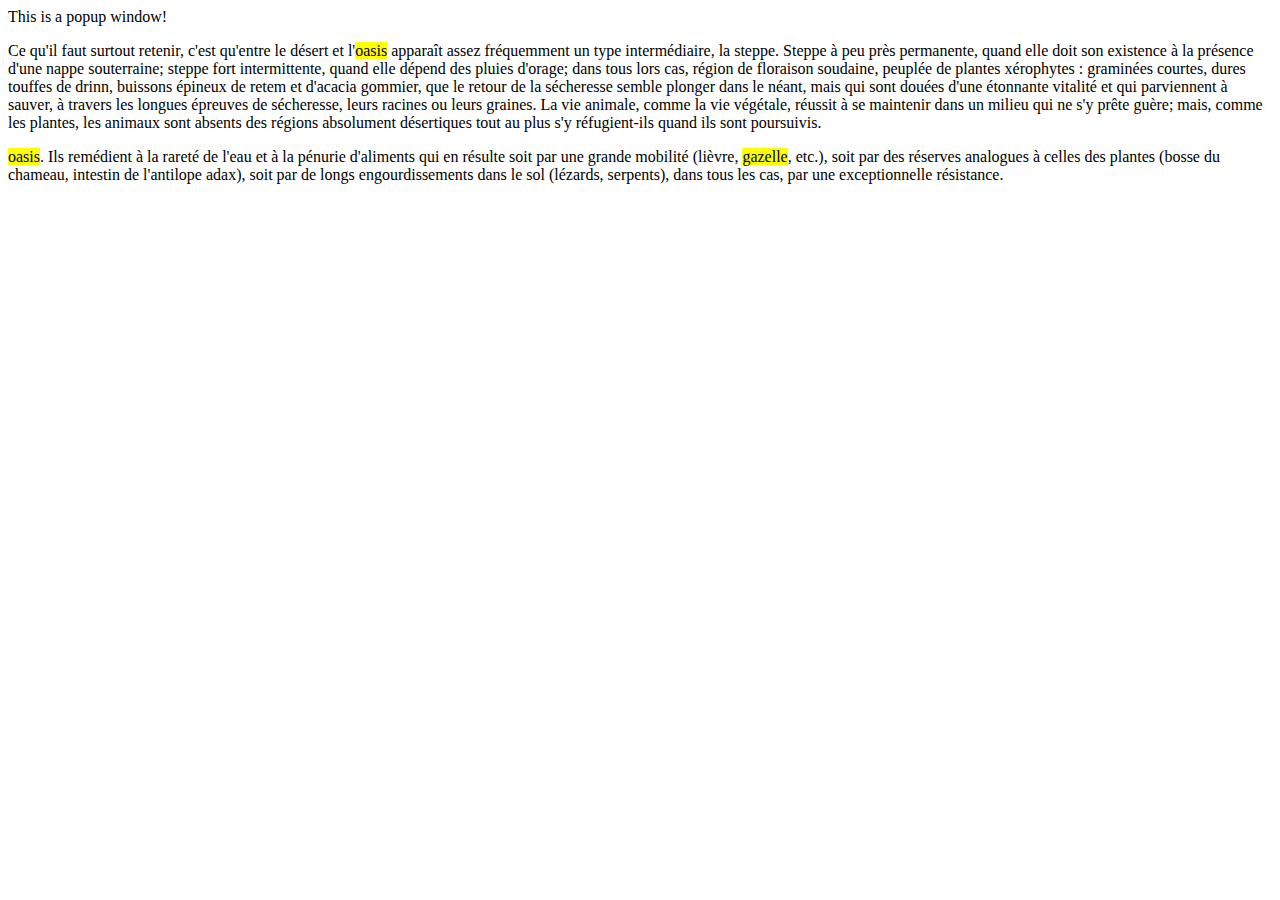
==== AnimalsGifs/searchtext.html @ e47f0d97 "ajout du gif enfin" ====
<!DOCTYPE html>
<html lang="en">
<head>
    <meta charset="UTF-8">
    <meta http-equiv="X-UA-Compatible" content="IE=edge">
    <meta name="viewport" content="width=device-width, initial-scale=1.0">
    <script src="https://ajax.googleapis.com/ajax/libs/jquery/3.3.1/jquery.min.js"></script>
    <style>
      /*   #popupcontent{
 position: absolute;
 visibility: hidden;
 overflow: hidden;
 border:1px solid #CCC;
 background-color:#F9F9F9;
 border:1px solid #333;
 padding:5px;
 
} */


      </style>
    
    <title>Document</title>
</head>
<body>

    <div id="popupcontent">This is a popup window!</div>
    <p id="paragraph">
        Ce qu'il faut surtout retenir, c'est qu'entre le désert et l'oasis apparaît assez fréquemment un type intermédiaire, la steppe. Steppe à peu près permanente, quand elle doit son existence à la présence d'une nappe souterraine; steppe fort intermittente, quand elle dépend des pluies d'orage; dans tous lors cas, région de floraison soudaine, peuplée de plantes xérophytes : graminées courtes, dures touffes de drinn, buissons épineux de retem et d'acacia gommier, que le retour de la sécheresse semble plonger dans le néant, mais qui sont douées d'une étonnante vitalité et qui parviennent à sauver, à travers les longues épreuves de sécheresse, leurs racines ou leurs graines.
La vie animale, comme la vie végétale, réussit à se maintenir dans un milieu qui ne s'y prête guère; mais, comme les plantes, les animaux sont absents des régions absolument désertiques tout au plus s'y réfugient-ils quand ils sont poursuivis. 
</p>
<p>
oasis. Ils remédient à la rareté de l'eau et à la pénurie d'aliments qui en résulte soit par une grande mobilité (lièvre, gazelle, etc.), soit par des réserves analogues à celles des plantes (bosse du chameau, intestin de l'antilope adax), soit par de longs engourdissements dans le sol (lézards, serpents), dans tous les cas, par une exceptionnelle résistance.
</p>
    <script>
 var liste = ["oasis", "gazelle"] // a modifier pour inclure liste d'animaux 

// on boucle sur la liste pour highlight chaque mot trouve dans la page
 for (element of liste) {
     highlight(element)
 }

// permet de mettre en evidence les mots trouvés dans la page 
function highlight(search) {
  var paragraph = document.getElementsByTagName('p');
 // on boucle sur tous les paragraphes de la page pour y chercher 
// le terme et le remplacer par lui-même entouré de balises <mark></mark>
  for (p of paragraph) {
  search = search.replace(/[.*+?^${}()|[\]\\]/g, '\\$&'); //https://stackoverflow.com/questions/3446170/escape-string-for-use-in-javascript-regex
  var re = new RegExp(search, 'g');
  p.innerHTML = p.innerHTML.replace(re, `<mark class="animal">$&</mark>`);
  }
}

// on boucle sur chaque mot surligné pour lui ajouter un ID et un event listener 
var animals = document.getElementsByClassName("animal")
let i = 0

for (anim of animals) {
    anim.id = i.toString();
    let currEl = document.getElementById(i.toString())
    currEl.addEventListener("click", () => {showPopup(currEl)})
    i++;
}

var urlGif = ""

function showPopup(element) { 
   var popup = document.createElement("div")
   var gif = document.createElement("img")
   gif.id = element.innerText + element.id
    element.appendChild(popup)
    popup.appendChild(gif)
    element.style.position = "relative"
    popup.style.position = "absolute"
    popup.style.top = "5px"
    popup.style.left = "5px"
    popup.style.height = "200px"
    popup.style.width = "200px"
    popup.style.border = "2px solid black"
    console.log(gif.id)
    getGif()
    console.log(urlGif)
    gif.src = urlGif
}


function getGif() {
 
   var searchterm = "dog";

    var gifurl = "https://api.giphy.com/v1/gifs/search?api_key=lNEB9ueK0HjLAyPTh0pTfO6hAfRb09Sx&q=" + searchterm + "&limit=1&offset=0&rating=g&lang=en"
 
    $.get(gifurl, callBackGetSuccess).done(function() {
        //alert( "second success" );
      })
      .fail(function() {
        alert( "error" );
      })
      .always(function() {
        //alert( "finished" );
      });
   
}

var callBackGetSuccess = function(d) {
    console.log("donnees api", d)
    //alert("Meteo temp  : "  + data.main.temp);
   //var img = document.getElementById("gif");
   urlGif = d.data[0].images.original.url;
}
   
/* 
function transformText(text) {
    text.innerHTML = "PLOUF"
} */

 /* var popUp = document.getElementById("popupcontent");
       popUp.style.top = "30%";
       popUp.style.left = "50%";
        popUp.style.width = w + "px";
       popUp.style.height = h + "px"; 
       
 if (baseText == null) baseText = popUp.innerHTML;
   popUp.innerHTML = baseText + 
      "<div id=\"statusbar\"><button onclick=\"hidePopup();\">Close window<button></div>";
 
 var baseText = null;
 
 function showPopup(w,h){
   var popUp = document.getElementById("popupcontent");
 
   popUp.style.top = "200px";
   popUp.style.left = "200px";
   popUp.style.width = w + "px";
   popUp.style.height = h + "px";
 
  if (baseText == null) baseText = popUp.innerHTML;
   popUp.innerHTML = baseText + 
      "<div id=\"statusbar\"><button onclick=\"hidePopup();\">Close window<button></div>";
 
  var sbar = document.getElementById("statusbar");
   sbar.style.marginTop = (parseInt(h)-40) + "px";
   popUp.style.visibility = "visible";
}
function hidePopup(){
   var popUp = document.getElementById("popupcontent");
   popUp.style.visibility = "hidden";
}
<a href="#" onclick="showPopup(300,200);" >Open popup</a>  */
    </script>
</body>
</html>
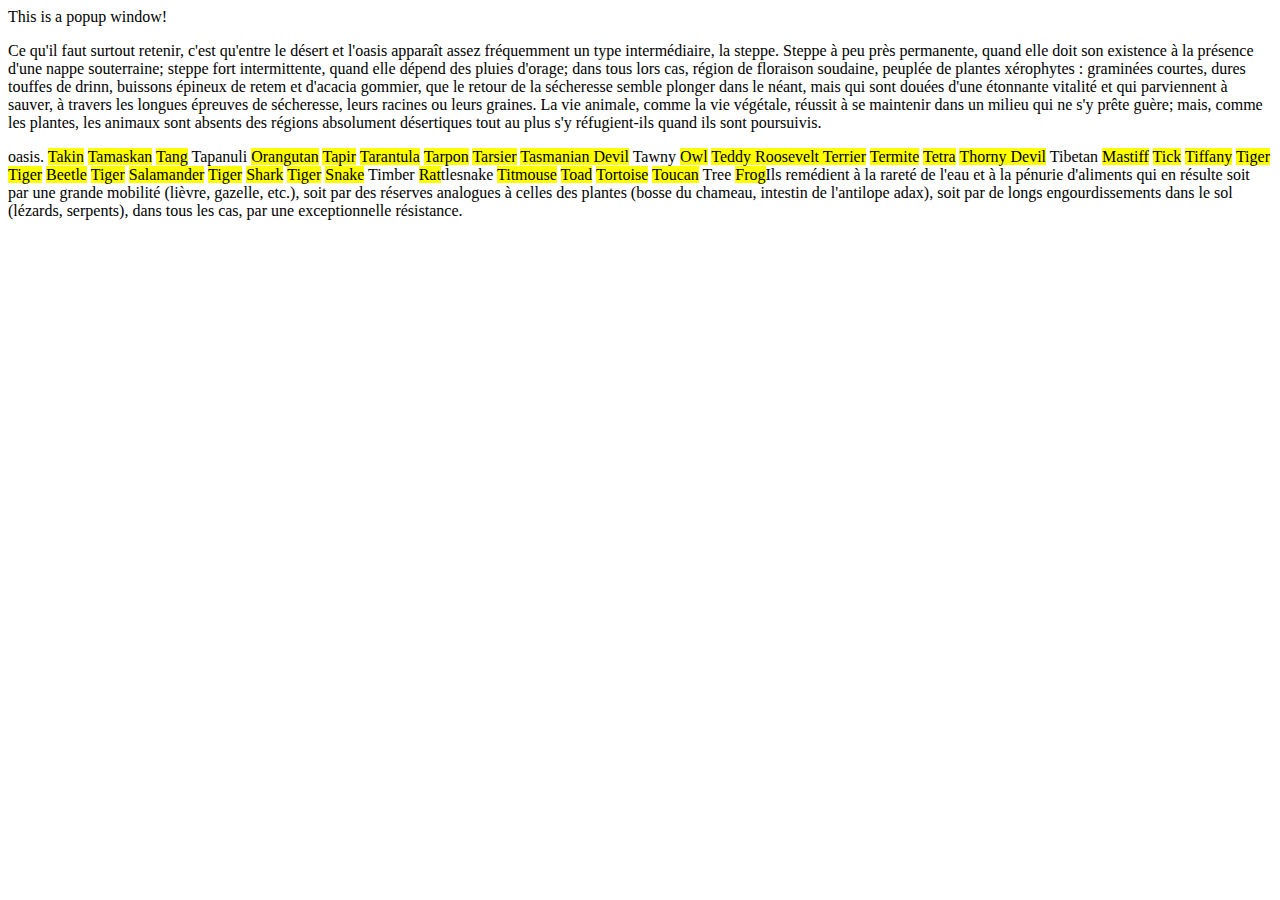
==== commit fa3e9446: "animalsListVersion" ====
--- a/AnimalsGifs/searchtext.html
+++ b/AnimalsGifs/searchtext.html
@@ -6,16 +6,6 @@
     <meta name="viewport" content="width=device-width, initial-scale=1.0">
     <script src="https://ajax.googleapis.com/ajax/libs/jquery/3.3.1/jquery.min.js"></script>
     <style>
-      /*   #popupcontent{
- position: absolute;
- visibility: hidden;
- overflow: hidden;
- border:1px solid #CCC;
- background-color:#F9F9F9;
- border:1px solid #333;
- padding:5px;
- 
-} */
 
 
       </style>
@@ -30,10 +20,37 @@
 La vie animale, comme la vie végétale, réussit à se maintenir dans un milieu qui ne s'y prête guère; mais, comme les plantes, les animaux sont absents des régions absolument désertiques tout au plus s'y réfugient-ils quand ils sont poursuivis. 
 </p>
 <p>
-oasis. Ils remédient à la rareté de l'eau et à la pénurie d'aliments qui en résulte soit par une grande mobilité (lièvre, gazelle, etc.), soit par des réserves analogues à celles des plantes (bosse du chameau, intestin de l'antilope adax), soit par de longs engourdissements dans le sol (lézards, serpents), dans tous les cas, par une exceptionnelle résistance.
+oasis. Takin
+Tamaskan
+Tang
+Tapanuli Orangutan
+Tapir
+Tarantula
+Tarpon
+Tarsier
+Tasmanian Devil
+Tawny Owl
+Teddy Roosevelt Terrier
+Termite
+Tetra
+Thorny Devil
+Tibetan Mastiff
+Tick
+Tiffany
+Tiger
+Tiger Beetle
+Tiger Salamander
+Tiger Shark
+Tiger Snake
+Timber Rattlesnake
+Titmouse
+Toad
+Tortoise
+Toucan
+Tree FrogIls remédient à la rareté de l'eau et à la pénurie d'aliments qui en résulte soit par une grande mobilité (lièvre, gazelle, etc.), soit par des réserves analogues à celles des plantes (bosse du chameau, intestin de l'antilope adax), soit par de longs engourdissements dans le sol (lézards, serpents), dans tous les cas, par une exceptionnelle résistance.
 </p>
     <script>
- var liste = ["oasis", "gazelle"] // a modifier pour inclure liste d'animaux 
+ var liste = ["Aardvark","Abyssinian","Adelie Penguin","Affenpinscher","Afghan Hound","African Bush Elephant","African Civet","African Clawed Frog","African Forest Elephant","African Palm Civet","African Penguin","African Tree Frog","African Wild Dog","Ainu Dog","Airedale Terrier","Akbash","Akita","Alaskan Malamute","Albatross","Aldabra Giant Tortoise","Alligator","Alpaca","Alpine Dachsbracke","Amazon River Dolphin","American Alsatian","American Bulldog","American Cocker Spaniel","American Coonhound","American Eskimo Dog","American Foxhound","American Pit Bull Terrier","American Staffordshire Terrier","American Water Spaniel","Amur Leopard","Anatolian Shepherd Dog","Angelfish","Ant","Anteater","Antelope","Appenzeller Dog","Arctic Fox","Arctic Hare","Arctic Wolf","Armadillo","Asian Elephant","Asian Giant Hornet","Asian Palm Civet","Asiatic Black Bear","Aurochs","Australian Cattle Dog","Australian Kelpie Dog","Australian Mist","Australian Shepherd","Australian Terrier","Avocet","Axolotl","Aye Aye","Baboon","Bactrian Camel","Badger","Baiji","Balinese","Banded Palm Civet","Bandicoot","Barb","Barn Owl","Barnacle","Barracuda","Barramundi Fish","Basenji Dog","Basking Shark","Basset Fauve de Bretagne","Basset Hound","Bat","Bavarian Mountain Hound","Beagle","Bear","Bearded Collie","Bearded Dragon","Beaver","Bedlington Terrier","Beetle","Beluga Sturgeon","Bengal Tiger","Bernese Mountain Dog","Bichon Frise","Binturong","Bird","Birds Of Paradise","Birman","Bison","Black Marlin","Black Rhinocerous","Black Russian Terrier","Black Widow Spider","Blobfish","Bloodhound","Blue Jay","Blue Lacy Dog","Blue Whale","Bluetick Coonhound","Bobcat","Bolognese Dog","Bombay","Bongo","Bonito Fish","Bonobo","Booby","Border Collie","Border Terrier","Bornean Orangutan","Borneo Elephant","Boston Terrier","Bottlenose Dolphin","Bowhead Whale","Boxer Dog","Boykin Spaniel","Brazilian Terrier","British Timber","Brown Bear","Budgerigar","Buffalo","Bull Shark","Bull Terrier","Bulldog","Bullfrog","Bullmastiff","Bumblebee","Burmese","Burrowing Frog","Butterfly","Butterfly Fish","Caiman","Caiman Lizard","Cairn Terrier","Camel","Camel Spider","Canaan Dog","Canadian Eskimo Dog","Capybara","Caracal","Carolina Dog","Cassowary","Cat","Caterpillar","Catfish","Cavalier King Charles Spaniel","Centipede","Cesky Fousek","Chameleon","Chamois","Cheetah","Chesapeake Bay Retriever","Chicken","Chihuahua","Chimaera","Chimpanzee","Chinchilla","Chinese Crested Dog","Chinook","Chinstrap Penguin","Chipmunk","Chow Chow","Cichlid","Clouded Leopard","Clownfish","Clumber Spaniel","Coati","Cockatoo","Cockroach","Collared Peccary","Collie","Colossal Squid","Common Buzzard","Common Frog","Common Loon","Common Toad","Cooper’s Hawk","Coral","Cotton-top Tamarin","Cougar","Cow","Coyote","Crab","Crab-eating Macaque","Crane","Crested Penguin","Crocodile","Cross River Gorilla","Curly Coated Retriever","Cuscus","Cuttlefish","Dabra Goby","Dachshund","Dalmatian","Damselfish","Dark-eyed Junco","Darwin’s Frog","Dassie Rat","Deer","Degu","Desert Tortoise","Deutsche Bracke","Dhole","Dik-Dik","Dingo","Dipper","Discus","Doberman Pinscher","Dodo","Dog","Dogo Argentino","Dogue De Bordeaux","Dolphin","Donkey","Dormouse","Dotterel","Dove","Dragonfish","Drever","Dromedary Camel","Drongo","Drum Fish","Duck","Dugong","Dunker","Dung Beetle","Dunlin","Dusky Dolphin","Dwarf Crocodile","Eagle","Eartheater","Earthworm","Earwig","Eastern Gorilla","Eastern Lowland Gorilla","Echidna","Edible Frog","Egyptian Mau","Eelpout","Electric Eel","Eft","Egret","Eider","Eland","Elepaio","Elephant","Elephant Seal","Elephant Shrew","Elk","Emperor Penguin","Emperor Tamarin","Emu","English Cocker Spaniel","English Shepherd","English Springer Spaniel","Entlebucher Mountain Dog","Epagneul Pont Audemer","Ermine","Escolar","Eskimo Dog","Estrela Mountain Dog","Eulachon","Euro","Falcon","False Killer Whale","Fangtooth","Fennec Fox","Ferret","Field Spaniel","Fiddler Crab","Finch","Fin Whale","Finnish Spitz","Fire Ant","Fire-bellied Toad","Fish","Fishing Cat","Flamingo","Flat-coated Retriever","Flat-headed Cat","Flat-headed Snake","Flea","Flounder","Flowerpecker","Fluke Fish","Fly","Flying Squirrel","Fossa","Fox","Fox Terrier","French Bulldog","Frigatebird","Frilled Lizard","Frilled Shark","Frog","Frogmouth","Fulmar","Fur Seal","Galapagos Penguin","Galapagos Tortoise","Gar","Gecko","Gentoo Penguin","Geoffroy’s Tamarin","Gerbil","German Pinscher","German Shepherd","Gharial","Giant African Land Snail","Giant Clam","Giant Panda Bear","Giant Schnauzer","Gibbon","Gila Monster","Giraffe","Glass Lizard","Glow Worm","Goat","Goblin Shark","Golden Lion Tamarin","Golden Masked Owl","Golden Oriole","Golden Retriever","Golden-Crowned Flying Fox","Goose","Gopher","Gorilla","Grasshopper","Great Dane","Great Pyrenees","Great White Shark","Greater Swiss Mountain Dog","Green Anole","Green Bee-Eater","Greenland Dog","Grey Mouse Lemur","Grey Reef Shark","Grey Seal","Greyhound","Grizzly Bear","Grouse","Guinea Fowl","Guinea Pig","Guppy","Haddock","Hagfish","Hake","Halibut","Hamerkop Bird","Hammerhead Shark","Hamster","Harbor Porpoise","Harbor Seal","Hare","Harp Seal","Harpy Eagle","Harrier Hawk","Hartebeest","Havanese","Hawaiian Crow","Hawk","Hazel Dormouse","Hedgehog","Hellbender","Hercules Beetle","Hermit Crab","Heron","Herring","Highland Cattle","Hippopotamus","Hissing Cockroach","Hoatzin","Honey Badger","Honey Bee","Hoopoe","Horn Shark","Hornbill","Horned Frog","Horned Puffin","Hornet","Horse","Horseshoe Crab","House Finch","House Martin","House Mouse","House Sparrow","House Wren","Hoverfly","Howler Monkey","Humboldt Penguin","Hummingbird","Humpback Whale","Humphead Wrasse","Huntsman Spider","Hyena","Hyrax","Iberian Frog","Ibex","Ibis","Ibizan Hound","Icefish","Iceland Gull","Icterine Warbler","Idaho Ground Squirrel","Idaho Pocket Gopher","Iguana","Immortal Jellyfish","Impala","Imperial Eagle","Inchworm","Indian Bullfrog","Indian Bush Rat","Indian Elephant","Indian Flying Fox","Indian Gazelle","Indian Gerbil","Indian Hare","Indian Palm Squirrel","Indian Rhinoceros","Indian Star Tortoise","Indochinese Tiger","Indri","Inland Taipan","Insect","Insular Mole","Inyo Shrew","Iriomote Cat","Irish Setter","Irish Wolfhound","Irukandji Jellyfish","Island Gray Fox","Island Mouse","Isopod","Italian Greyhound","Italian Wall Lizard","Italian Wolf","Ivory Gull","Jabiru","Jacamar","Jacana","Jackal","Jack Rabbit","Jack Russel","Jaeger","Jaguar","Jaguarundi","Japanese Chin","Japanese Hare","Japanese Macaque","Japanese Mole","Japanese Squirrel","Javan Langur","Javan Pig","Javan Pipistrelle","Javan Rhinoceros","Javan Slit-faced Bat","Javan Tree Shrew","Javanese","Jay","Jellyfish","Jerboa","Jico Deer Mouse","John Dory","Jumping Spider","Junco","Jungle Cat","Junglefowl","Jungle Palm Squirrel","Jungle Shrew","Junin Grass Mouse","Junin Red Squirrel","Juniper Vole","Kagu","Kakapo","Kangaroo","Kangaroo Rat","Katydid","Keel-Billed Toucan","Keeshond","Kestrel","Killer Whale","King Cobra","King Crab","King Penguin","Kingfisher","Kinkajou","Kirk’s Dik-Dik","Kite","Kivu Shrew","Kiwi","Klipspringer","Knifefish","Koala","Kob","Kodkod","Komodo Dragon","Kookaburra","Korean Field Mouse","Korean Hare","Korinch’s Rat","Kouprey","Kowari","Krill","Kudu","Kulan","Labradoodle","Labrador Retriever","Lacewing","Ladybug","Lamb","Lammergeier","Lamprey","Lapwing","Leafcutter Ant","Leaf-Tailed Gecko","Leatherback Sea Turtle","Leech","Lemming","Lemur","Leopard","Leopard Cat","Leopard Seal","Leopard Tortoise","Liger","Lion","Lionfish","Little Penguin","Lizard","Llama","Loach","Lobster","Long-Eared Owl","Long-Tailed Tit","Longspur","Loon","Loris","Lory","Lovebird","Lungfish","Lynx","Lyrebird","Macaroni Penguin","Macaw","Magellanic Penguin","Magpie","Maine Coon","Malayan Civet","Malayan Tiger","Maltese","Manatee","Mandrill","Maned Wolf","Manta Ray","Marine Toad","Markhor","Marmot","Marsh Frog","Masked Palm Civet","Mastiff","Mayfly","Meerkat","Megalodon","Mexican Free-Tailed Bat","Millipede","Mink","Minke Whale","Mole","Molly","Monarch Butterfly","Mongoose","Mongrel","Monitor Lizard","Monkey","Monkfish","Monte Iberia Eleuth","Moorhen","Moose","Moray Eel","Moth","Mountain Gorilla","Mountain Lion","Mouse","Mule","Muskrat","Nabarlek","Nalolo","Nandu","Napu","Narwhal","Nase","Natterjack","Nautilus","Neapolitan Mastiff","Neddicky","Needlefish","Nematode","Nënë","Newfoundland","Newt","Nicator","Nightcrawler","Nightfish","Nightingale","Nighthawk","Nightjar","Nile Crocodile","Nilgai","Ningaui","Nkupe","Noctule","Noddy","Noodlefish","Norfolk Terrier","North American Black Bear","Northern Inuit Dog","Norwegian Forest","Nudibranch","Numbat","Numbray","Nunbird","Nunlet","Nurseryfish","Nurse Shark","Nutria","Nyala","Oarfish","Ocellaris Clownfish","Ocelot","Octopus","Oilbird","Okapi","Old English Sheepdog","Olive Ridley Sea Turtle","Olm","Opossum","Orangutan","Orb Weaver","Orca","Oriole","Ornate Chorus Frog","Ornate Hawk-Eagle","Oryx","Osprey","Ostrich","Otter","Owl","Owl Butterfly","Ox","Oyster","Oystercatcher","Paddlefish","Pademelon","Pangolin","Panther","Parrot","Patas Monkey","Peacock","Pekingese","Pelican","Penguin","Pere David’s Deer","Peregrine Falcon","Persian","Petit Basset Griffon Vendéen","Pheasant","Pied Tamarin","Pig","Pika","Pike Fish","Pink Fairy Armadillo","Piranha","Platypus","Pointer","Poison Dart Frog","Polar Bear","Pond Skater","Poodle","Pool Frog","Porcupine","Porpoise","Possum","Prawn","Proboscis Monkey","Pufferfish","Puffin","Pug","Puma","Purple Emperor Butterfly","Puss Moth","Pygmy Hippopotamus","Pygmy Marmoset","Qinling Panda","Quagga","Quahog","Quail","Quaira Spiny Rat","Quechuan Hocicudo","Queen Alexandra’s Birdwing","Queen Angelfish","Queen of Sheba’s Gazelle","Queen Snake","Queen Snapper","Queen Triggerfish","Queensland Grouper","Queensland Tube-Nosed Bat","Quelea (Red-Billed)","Quetzal","Quokka","Quoll","Rabbit","Racoon","Racoon Dog","Radiated Tortoise","Ragdoll","Rat","Rattlesnake","Red Finch","Red Fox","Red Knee Tarantula","Red Panda","Red Wolf","Red-handed Tamarin","Reindeer","Rhinoceros","River Turtle","Robin","Rock Hyrax","Rockfish","Rockhopper Penguin","Roseate Spoonbill","Rottweiler","Royal Penguin","Russian Blue","Saarloos Wolfdog","Saiga","Saint Bernard","Salamander","Salmon","Samoyed","Sand Lizard","Saola","Sardines","Sawfish","Scorpion","Scorpion Fish","Sea Dragon","Sea Lion","Sea Otter","Sea Slug","Sea Squirt","Sea Turtle","Sea Urchin","Seahorse","Seal","Serval","Shark","Sheep","Shiba Inu","Shih Tzu","Shrimp","Siamese","Siamese Fighting Fish","Siberian Cat","Siberian Husky","Siberian Tiger","Silver Dollar","Skate Fish","Skunk","Sloth","Slow Worm","Snail","Snake","Snapping Turtle","Snowshoe Hare","Snowy Owl","South China Tiger","Spadefoot Toad","Sparrow","Spectacled Bear","Sperm Whale","Spider Monkey","Spiny Dogfish","Spix’s Macaw","Sponge","Squid","Squirrel","Squirrel Monkey","Sri Lankan Elephant","Staffordshire Bull Terrier","Stag Beetle","Starfish","Stick Insect","Stingray","Stoat","Striped Rocket Frog","Sturgeon","Sucker Fish","Sumatran Elephant","Sumatran Orangutan","Sumatran Rhinoceros","Sumatran Tiger","Sun Bear","Swai Fish","Swan","Swedish Vallhund","Taipan","Takin","Tamaskan","Tang","Tapanuli Orangutan","Tapir","Tarantula","Tarpon","Tarsier","Tasmanian Devil","Tawny Owl","Teddy Roosevelt Terrier","Termite","Tetra","Thorny Devil","Tibetan Mastiff","Tick","Tiffany","Tiger","Tiger Beetle","Tiger Salamander","Tiger Shark","Tiger Snake","Timber Rattlesnake","Titmouse","Toad","Tortoise","Toucan","Tree Frog","Tree Kangaroo","Triggerfish","Tropicbird","Trout","Tuatara","Tuna","Tundra Swan","Tur","Turkey","Turkey Vulture","Turkish Angora","Turtle","Turtle Dove","Uakari","Uganda Kob","Uguisu","Uinta Chipmunk","Uinta Ground Squirrel","Ulysses Butterfly","Umbrella Bird","Unau","Unicornfish","Upupa","Urchin","Urial","Uromastyx","Urraca","Vampire Bat","Vampire Squid","Vancouver Island Marmot","Vanga","Vaquita","Variegated Squirrel","Velvet Asity","Verreaux’s Sifaka","Vervet Monkey","Vicuña","Viper","Viperfish","Vireo","Virginia Opossum","Visayan Spotted Deer","Visayan Warty Pig","Vlei Rat","Volcano Rabbit","Vole","Vulture","Wallaby","Walleye Fish","Walrus","Wandering Albatross","Warthog","Wasp","Water Buffalo","Water Dragon","Water Vole","Weasel","Welsh Corgi","West Highland Terrier","Western Lowland Gorilla","Whale Shark","Whippet","White Hawk","White Rhinoceros","White Tiger","White-Faced Capuchin","Wild Boar","Wild Horse","Wild Turkey","Wildebeest","Wolf","Wolf Eel","Wolf Spider","Wolffish","Wolverine","Wombat","Woodlouse","Woodpecker","Woolly Mammoth","Woolly Monkey","Wrasse","Wyoming Toad","X-Ray Tetra","Xantic Sargo","Xantus’s Hummingbird","Xantus Murrelet","Xenarthra","Xenopoecilus","Xenops","Xerus","Xingu River Ray","Xolmis","Xoloitzcuintli","Yabby","Yak","Yellow Ground Squirrel","Yellow Mongoose","Yellow-Backed Duiker","Yellow-Bellied Marmot","Yellow-Bellied Weasel","Yellow-Eyed Penguin","Yellow-Footed Antechinus","Yellow-Footed Rock Wallaby","Yellow-Necked Field Mouse","Yellow-Nosed Cotton Rat","Yellow-Pine Chipmunk","Yellow-Throated Marten","Yellow-Winged Bat","Yucatan Squirrel","Yuma Myotis","Zapata Wren","Zebra","Zebra Duiker","Zebra Finch","Zebrafish","Zebra Shark","Zebu","Zenaida Dove","Zokor","Zone-tailed Pigeon","Zonkey","Zorilla","Zorro","Zorse"] // a modifier pour inclure liste d'animaux 
 
 // on boucle sur la liste pour highlight chaque mot trouve dans la page
  for (element of liste) {
@@ -63,31 +80,27 @@
     i++;
 }
 
-var urlGif = ""
+var myGif
 
 function showPopup(element) { 
-   var popup = document.createElement("div")
-   var gif = document.createElement("img")
-   gif.id = element.innerText + element.id
-    element.appendChild(popup)
-    popup.appendChild(gif)
-    element.style.position = "relative"
-    popup.style.position = "absolute"
-    popup.style.top = "5px"
-    popup.style.left = "5px"
-    popup.style.height = "200px"
-    popup.style.width = "200px"
-    popup.style.border = "2px solid black"
+
+  var gif = document.createElement("img")
+  gif.id = element.innerText + element.id
+    element.appendChild(gif)
+
+  element.style.position = "relative"
+    gif.style.position = "absolute"
+    gif.style.top = "5px"
+    gif.style.left = "5px" 
     console.log(gif.id)
-    getGif()
-    console.log(urlGif)
-    gif.src = urlGif
+    myGif = gif
+    getGif(element.innerText)
 }
 
 
-function getGif() {
+function getGif(searchterm) {
  
-   var searchterm = "dog";
+  
 
     var gifurl = "https://api.giphy.com/v1/gifs/search?api_key=lNEB9ueK0HjLAyPTh0pTfO6hAfRb09Sx&q=" + searchterm + "&limit=1&offset=0&rating=g&lang=en"
  
@@ -99,55 +112,14 @@
       })
       .always(function() {
         //alert( "finished" );
-      });
-   
+      }); 
 }
 
 var callBackGetSuccess = function(d) {
-    console.log("donnees api", d)
-    //alert("Meteo temp  : "  + data.main.temp);
-   //var img = document.getElementById("gif");
-   urlGif = d.data[0].images.original.url;
+   console.log("donnees api", d)
+   myGif.src = d.data[0].images.fixed_height_small.url;
 }
    
-/* 
-function transformText(text) {
-    text.innerHTML = "PLOUF"
-} */
-
- /* var popUp = document.getElementById("popupcontent");
-       popUp.style.top = "30%";
-       popUp.style.left = "50%";
-        popUp.style.width = w + "px";
-       popUp.style.height = h + "px"; 
-       
- if (baseText == null) baseText = popUp.innerHTML;
-   popUp.innerHTML = baseText + 
-      "<div id=\"statusbar\"><button onclick=\"hidePopup();\">Close window<button></div>";
- 
- var baseText = null;
- 
- function showPopup(w,h){
-   var popUp = document.getElementById("popupcontent");
- 
-   popUp.style.top = "200px";
-   popUp.style.left = "200px";
-   popUp.style.width = w + "px";
-   popUp.style.height = h + "px";
- 
-  if (baseText == null) baseText = popUp.innerHTML;
-   popUp.innerHTML = baseText + 
-      "<div id=\"statusbar\"><button onclick=\"hidePopup();\">Close window<button></div>";
- 
-  var sbar = document.getElementById("statusbar");
-   sbar.style.marginTop = (parseInt(h)-40) + "px";
-   popUp.style.visibility = "visible";
-}
-function hidePopup(){
-   var popUp = document.getElementById("popupcontent");
-   popUp.style.visibility = "hidden";
-}
-<a href="#" onclick="showPopup(300,200);" >Open popup</a>  */
     </script>
 </body>
 </html>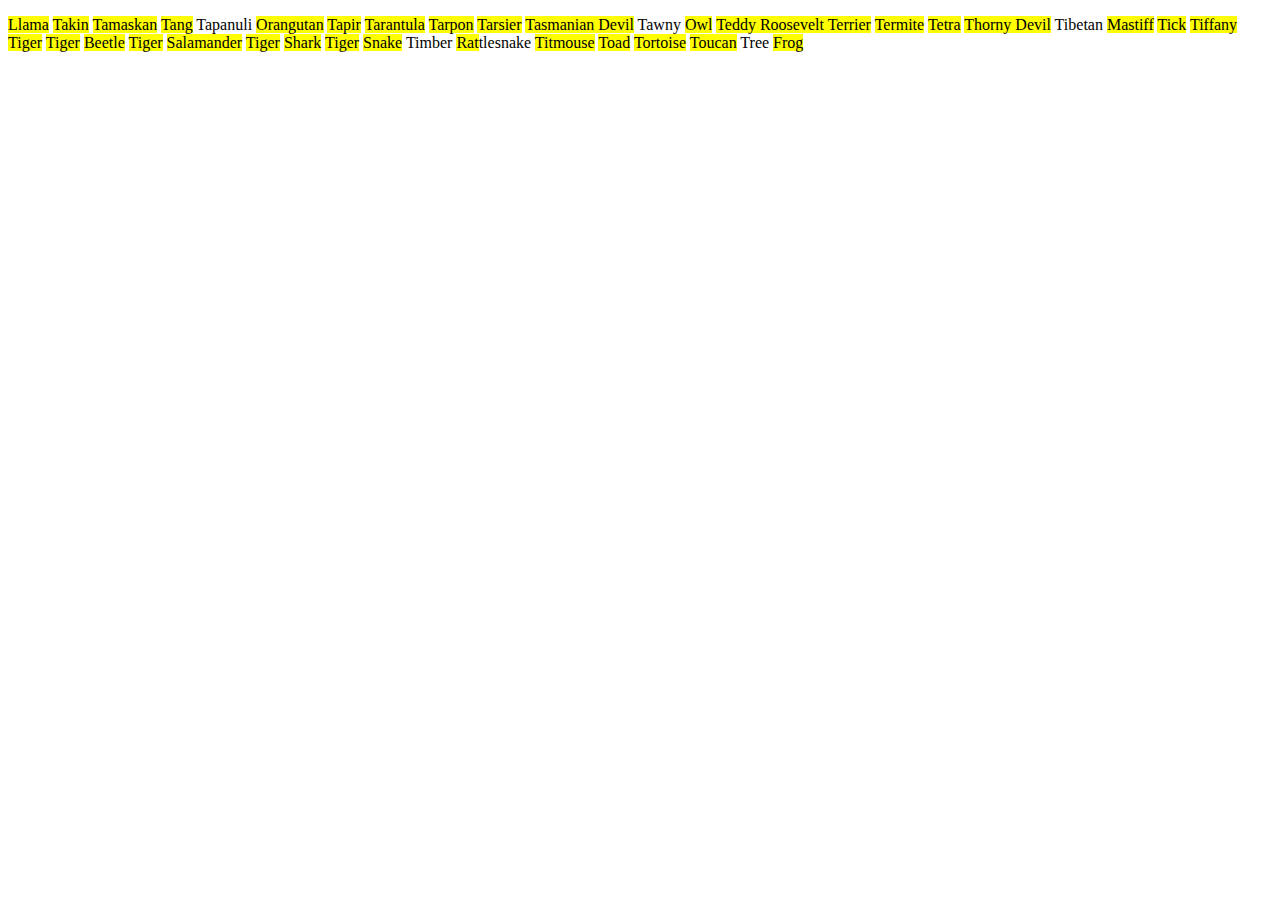
==== commit 227a76d6: "changement du onclick en mouseover" ====
--- a/AnimalsGifs/searchtext.html
+++ b/AnimalsGifs/searchtext.html
@@ -13,14 +13,10 @@
     <title>Document</title>
 </head>
 <body>
-
-    <div id="popupcontent">This is a popup window!</div>
-    <p id="paragraph">
-        Ce qu'il faut surtout retenir, c'est qu'entre le désert et l'oasis apparaît assez fréquemment un type intermédiaire, la steppe. Steppe à peu près permanente, quand elle doit son existence à la présence d'une nappe souterraine; steppe fort intermittente, quand elle dépend des pluies d'orage; dans tous lors cas, région de floraison soudaine, peuplée de plantes xérophytes : graminées courtes, dures touffes de drinn, buissons épineux de retem et d'acacia gommier, que le retour de la sécheresse semble plonger dans le néant, mais qui sont douées d'une étonnante vitalité et qui parviennent à sauver, à travers les longues épreuves de sécheresse, leurs racines ou leurs graines.
-La vie animale, comme la vie végétale, réussit à se maintenir dans un milieu qui ne s'y prête guère; mais, comme les plantes, les animaux sont absents des régions absolument désertiques tout au plus s'y réfugient-ils quand ils sont poursuivis. 
-</p>
+  
 <p>
-oasis. Takin
+Llama
+  Takin
 Tamaskan
 Tang
 Tapanuli Orangutan
@@ -47,7 +43,7 @@
 Toad
 Tortoise
 Toucan
-Tree FrogIls remédient à la rareté de l'eau et à la pénurie d'aliments qui en résulte soit par une grande mobilité (lièvre, gazelle, etc.), soit par des réserves analogues à celles des plantes (bosse du chameau, intestin de l'antilope adax), soit par de longs engourdissements dans le sol (lézards, serpents), dans tous les cas, par une exceptionnelle résistance.
+Tree Frog
 </p>
     <script>
  var liste = ["Aardvark","Abyssinian","Adelie Penguin","Affenpinscher","Afghan Hound","African Bush Elephant","African Civet","African Clawed Frog","African Forest Elephant","African Palm Civet","African Penguin","African Tree Frog","African Wild Dog","Ainu Dog","Airedale Terrier","Akbash","Akita","Alaskan Malamute","Albatross","Aldabra Giant Tortoise","Alligator","Alpaca","Alpine Dachsbracke","Amazon River Dolphin","American Alsatian","American Bulldog","American Cocker Spaniel","American Coonhound","American Eskimo Dog","American Foxhound","American Pit Bull Terrier","American Staffordshire Terrier","American Water Spaniel","Amur Leopard","Anatolian Shepherd Dog","Angelfish","Ant","Anteater","Antelope","Appenzeller Dog","Arctic Fox","Arctic Hare","Arctic Wolf","Armadillo","Asian Elephant","Asian Giant Hornet","Asian Palm Civet","Asiatic Black Bear","Aurochs","Australian Cattle Dog","Australian Kelpie Dog","Australian Mist","Australian Shepherd","Australian Terrier","Avocet","Axolotl","Aye Aye","Baboon","Bactrian Camel","Badger","Baiji","Balinese","Banded Palm Civet","Bandicoot","Barb","Barn Owl","Barnacle","Barracuda","Barramundi Fish","Basenji Dog","Basking Shark","Basset Fauve de Bretagne","Basset Hound","Bat","Bavarian Mountain Hound","Beagle","Bear","Bearded Collie","Bearded Dragon","Beaver","Bedlington Terrier","Beetle","Beluga Sturgeon","Bengal Tiger","Bernese Mountain Dog","Bichon Frise","Binturong","Bird","Birds Of Paradise","Birman","Bison","Black Marlin","Black Rhinocerous","Black Russian Terrier","Black Widow Spider","Blobfish","Bloodhound","Blue Jay","Blue Lacy Dog","Blue Whale","Bluetick Coonhound","Bobcat","Bolognese Dog","Bombay","Bongo","Bonito Fish","Bonobo","Booby","Border Collie","Border Terrier","Bornean Orangutan","Borneo Elephant","Boston Terrier","Bottlenose Dolphin","Bowhead Whale","Boxer Dog","Boykin Spaniel","Brazilian Terrier","British Timber","Brown Bear","Budgerigar","Buffalo","Bull Shark","Bull Terrier","Bulldog","Bullfrog","Bullmastiff","Bumblebee","Burmese","Burrowing Frog","Butterfly","Butterfly Fish","Caiman","Caiman Lizard","Cairn Terrier","Camel","Camel Spider","Canaan Dog","Canadian Eskimo Dog","Capybara","Caracal","Carolina Dog","Cassowary","Cat","Caterpillar","Catfish","Cavalier King Charles Spaniel","Centipede","Cesky Fousek","Chameleon","Chamois","Cheetah","Chesapeake Bay Retriever","Chicken","Chihuahua","Chimaera","Chimpanzee","Chinchilla","Chinese Crested Dog","Chinook","Chinstrap Penguin","Chipmunk","Chow Chow","Cichlid","Clouded Leopard","Clownfish","Clumber Spaniel","Coati","Cockatoo","Cockroach","Collared Peccary","Collie","Colossal Squid","Common Buzzard","Common Frog","Common Loon","Common Toad","Cooper’s Hawk","Coral","Cotton-top Tamarin","Cougar","Cow","Coyote","Crab","Crab-eating Macaque","Crane","Crested Penguin","Crocodile","Cross River Gorilla","Curly Coated Retriever","Cuscus","Cuttlefish","Dabra Goby","Dachshund","Dalmatian","Damselfish","Dark-eyed Junco","Darwin’s Frog","Dassie Rat","Deer","Degu","Desert Tortoise","Deutsche Bracke","Dhole","Dik-Dik","Dingo","Dipper","Discus","Doberman Pinscher","Dodo","Dog","Dogo Argentino","Dogue De Bordeaux","Dolphin","Donkey","Dormouse","Dotterel","Dove","Dragonfish","Drever","Dromedary Camel","Drongo","Drum Fish","Duck","Dugong","Dunker","Dung Beetle","Dunlin","Dusky Dolphin","Dwarf Crocodile","Eagle","Eartheater","Earthworm","Earwig","Eastern Gorilla","Eastern Lowland Gorilla","Echidna","Edible Frog","Egyptian Mau","Eelpout","Electric Eel","Eft","Egret","Eider","Eland","Elepaio","Elephant","Elephant Seal","Elephant Shrew","Elk","Emperor Penguin","Emperor Tamarin","Emu","English Cocker Spaniel","English Shepherd","English Springer Spaniel","Entlebucher Mountain Dog","Epagneul Pont Audemer","Ermine","Escolar","Eskimo Dog","Estrela Mountain Dog","Eulachon","Euro","Falcon","False Killer Whale","Fangtooth","Fennec Fox","Ferret","Field Spaniel","Fiddler Crab","Finch","Fin Whale","Finnish Spitz","Fire Ant","Fire-bellied Toad","Fish","Fishing Cat","Flamingo","Flat-coated Retriever","Flat-headed Cat","Flat-headed Snake","Flea","Flounder","Flowerpecker","Fluke Fish","Fly","Flying Squirrel","Fossa","Fox","Fox Terrier","French Bulldog","Frigatebird","Frilled Lizard","Frilled Shark","Frog","Frogmouth","Fulmar","Fur Seal","Galapagos Penguin","Galapagos Tortoise","Gar","Gecko","Gentoo Penguin","Geoffroy’s Tamarin","Gerbil","German Pinscher","German Shepherd","Gharial","Giant African Land Snail","Giant Clam","Giant Panda Bear","Giant Schnauzer","Gibbon","Gila Monster","Giraffe","Glass Lizard","Glow Worm","Goat","Goblin Shark","Golden Lion Tamarin","Golden Masked Owl","Golden Oriole","Golden Retriever","Golden-Crowned Flying Fox","Goose","Gopher","Gorilla","Grasshopper","Great Dane","Great Pyrenees","Great White Shark","Greater Swiss Mountain Dog","Green Anole","Green Bee-Eater","Greenland Dog","Grey Mouse Lemur","Grey Reef Shark","Grey Seal","Greyhound","Grizzly Bear","Grouse","Guinea Fowl","Guinea Pig","Guppy","Haddock","Hagfish","Hake","Halibut","Hamerkop Bird","Hammerhead Shark","Hamster","Harbor Porpoise","Harbor Seal","Hare","Harp Seal","Harpy Eagle","Harrier Hawk","Hartebeest","Havanese","Hawaiian Crow","Hawk","Hazel Dormouse","Hedgehog","Hellbender","Hercules Beetle","Hermit Crab","Heron","Herring","Highland Cattle","Hippopotamus","Hissing Cockroach","Hoatzin","Honey Badger","Honey Bee","Hoopoe","Horn Shark","Hornbill","Horned Frog","Horned Puffin","Hornet","Horse","Horseshoe Crab","House Finch","House Martin","House Mouse","House Sparrow","House Wren","Hoverfly","Howler Monkey","Humboldt Penguin","Hummingbird","Humpback Whale","Humphead Wrasse","Huntsman Spider","Hyena","Hyrax","Iberian Frog","Ibex","Ibis","Ibizan Hound","Icefish","Iceland Gull","Icterine Warbler","Idaho Ground Squirrel","Idaho Pocket Gopher","Iguana","Immortal Jellyfish","Impala","Imperial Eagle","Inchworm","Indian Bullfrog","Indian Bush Rat","Indian Elephant","Indian Flying Fox","Indian Gazelle","Indian Gerbil","Indian Hare","Indian Palm Squirrel","Indian Rhinoceros","Indian Star Tortoise","Indochinese Tiger","Indri","Inland Taipan","Insect","Insular Mole","Inyo Shrew","Iriomote Cat","Irish Setter","Irish Wolfhound","Irukandji Jellyfish","Island Gray Fox","Island Mouse","Isopod","Italian Greyhound","Italian Wall Lizard","Italian Wolf","Ivory Gull","Jabiru","Jacamar","Jacana","Jackal","Jack Rabbit","Jack Russel","Jaeger","Jaguar","Jaguarundi","Japanese Chin","Japanese Hare","Japanese Macaque","Japanese Mole","Japanese Squirrel","Javan Langur","Javan Pig","Javan Pipistrelle","Javan Rhinoceros","Javan Slit-faced Bat","Javan Tree Shrew","Javanese","Jay","Jellyfish","Jerboa","Jico Deer Mouse","John Dory","Jumping Spider","Junco","Jungle Cat","Junglefowl","Jungle Palm Squirrel","Jungle Shrew","Junin Grass Mouse","Junin Red Squirrel","Juniper Vole","Kagu","Kakapo","Kangaroo","Kangaroo Rat","Katydid","Keel-Billed Toucan","Keeshond","Kestrel","Killer Whale","King Cobra","King Crab","King Penguin","Kingfisher","Kinkajou","Kirk’s Dik-Dik","Kite","Kivu Shrew","Kiwi","Klipspringer","Knifefish","Koala","Kob","Kodkod","Komodo Dragon","Kookaburra","Korean Field Mouse","Korean Hare","Korinch’s Rat","Kouprey","Kowari","Krill","Kudu","Kulan","Labradoodle","Labrador Retriever","Lacewing","Ladybug","Lamb","Lammergeier","Lamprey","Lapwing","Leafcutter Ant","Leaf-Tailed Gecko","Leatherback Sea Turtle","Leech","Lemming","Lemur","Leopard","Leopard Cat","Leopard Seal","Leopard Tortoise","Liger","Lion","Lionfish","Little Penguin","Lizard","Llama","Loach","Lobster","Long-Eared Owl","Long-Tailed Tit","Longspur","Loon","Loris","Lory","Lovebird","Lungfish","Lynx","Lyrebird","Macaroni Penguin","Macaw","Magellanic Penguin","Magpie","Maine Coon","Malayan Civet","Malayan Tiger","Maltese","Manatee","Mandrill","Maned Wolf","Manta Ray","Marine Toad","Markhor","Marmot","Marsh Frog","Masked Palm Civet","Mastiff","Mayfly","Meerkat","Megalodon","Mexican Free-Tailed Bat","Millipede","Mink","Minke Whale","Mole","Molly","Monarch Butterfly","Mongoose","Mongrel","Monitor Lizard","Monkey","Monkfish","Monte Iberia Eleuth","Moorhen","Moose","Moray Eel","Moth","Mountain Gorilla","Mountain Lion","Mouse","Mule","Muskrat","Nabarlek","Nalolo","Nandu","Napu","Narwhal","Nase","Natterjack","Nautilus","Neapolitan Mastiff","Neddicky","Needlefish","Nematode","Nënë","Newfoundland","Newt","Nicator","Nightcrawler","Nightfish","Nightingale","Nighthawk","Nightjar","Nile Crocodile","Nilgai","Ningaui","Nkupe","Noctule","Noddy","Noodlefish","Norfolk Terrier","North American Black Bear","Northern Inuit Dog","Norwegian Forest","Nudibranch","Numbat","Numbray","Nunbird","Nunlet","Nurseryfish","Nurse Shark","Nutria","Nyala","Oarfish","Ocellaris Clownfish","Ocelot","Octopus","Oilbird","Okapi","Old English Sheepdog","Olive Ridley Sea Turtle","Olm","Opossum","Orangutan","Orb Weaver","Orca","Oriole","Ornate Chorus Frog","Ornate Hawk-Eagle","Oryx","Osprey","Ostrich","Otter","Owl","Owl Butterfly","Ox","Oyster","Oystercatcher","Paddlefish","Pademelon","Pangolin","Panther","Parrot","Patas Monkey","Peacock","Pekingese","Pelican","Penguin","Pere David’s Deer","Peregrine Falcon","Persian","Petit Basset Griffon Vendéen","Pheasant","Pied Tamarin","Pig","Pika","Pike Fish","Pink Fairy Armadillo","Piranha","Platypus","Pointer","Poison Dart Frog","Polar Bear","Pond Skater","Poodle","Pool Frog","Porcupine","Porpoise","Possum","Prawn","Proboscis Monkey","Pufferfish","Puffin","Pug","Puma","Purple Emperor Butterfly","Puss Moth","Pygmy Hippopotamus","Pygmy Marmoset","Qinling Panda","Quagga","Quahog","Quail","Quaira Spiny Rat","Quechuan Hocicudo","Queen Alexandra’s Birdwing","Queen Angelfish","Queen of Sheba’s Gazelle","Queen Snake","Queen Snapper","Queen Triggerfish","Queensland Grouper","Queensland Tube-Nosed Bat","Quelea (Red-Billed)","Quetzal","Quokka","Quoll","Rabbit","Racoon","Racoon Dog","Radiated Tortoise","Ragdoll","Rat","Rattlesnake","Red Finch","Red Fox","Red Knee Tarantula","Red Panda","Red Wolf","Red-handed Tamarin","Reindeer","Rhinoceros","River Turtle","Robin","Rock Hyrax","Rockfish","Rockhopper Penguin","Roseate Spoonbill","Rottweiler","Royal Penguin","Russian Blue","Saarloos Wolfdog","Saiga","Saint Bernard","Salamander","Salmon","Samoyed","Sand Lizard","Saola","Sardines","Sawfish","Scorpion","Scorpion Fish","Sea Dragon","Sea Lion","Sea Otter","Sea Slug","Sea Squirt","Sea Turtle","Sea Urchin","Seahorse","Seal","Serval","Shark","Sheep","Shiba Inu","Shih Tzu","Shrimp","Siamese","Siamese Fighting Fish","Siberian Cat","Siberian Husky","Siberian Tiger","Silver Dollar","Skate Fish","Skunk","Sloth","Slow Worm","Snail","Snake","Snapping Turtle","Snowshoe Hare","Snowy Owl","South China Tiger","Spadefoot Toad","Sparrow","Spectacled Bear","Sperm Whale","Spider Monkey","Spiny Dogfish","Spix’s Macaw","Sponge","Squid","Squirrel","Squirrel Monkey","Sri Lankan Elephant","Staffordshire Bull Terrier","Stag Beetle","Starfish","Stick Insect","Stingray","Stoat","Striped Rocket Frog","Sturgeon","Sucker Fish","Sumatran Elephant","Sumatran Orangutan","Sumatran Rhinoceros","Sumatran Tiger","Sun Bear","Swai Fish","Swan","Swedish Vallhund","Taipan","Takin","Tamaskan","Tang","Tapanuli Orangutan","Tapir","Tarantula","Tarpon","Tarsier","Tasmanian Devil","Tawny Owl","Teddy Roosevelt Terrier","Termite","Tetra","Thorny Devil","Tibetan Mastiff","Tick","Tiffany","Tiger","Tiger Beetle","Tiger Salamander","Tiger Shark","Tiger Snake","Timber Rattlesnake","Titmouse","Toad","Tortoise","Toucan","Tree Frog","Tree Kangaroo","Triggerfish","Tropicbird","Trout","Tuatara","Tuna","Tundra Swan","Tur","Turkey","Turkey Vulture","Turkish Angora","Turtle","Turtle Dove","Uakari","Uganda Kob","Uguisu","Uinta Chipmunk","Uinta Ground Squirrel","Ulysses Butterfly","Umbrella Bird","Unau","Unicornfish","Upupa","Urchin","Urial","Uromastyx","Urraca","Vampire Bat","Vampire Squid","Vancouver Island Marmot","Vanga","Vaquita","Variegated Squirrel","Velvet Asity","Verreaux’s Sifaka","Vervet Monkey","Vicuña","Viper","Viperfish","Vireo","Virginia Opossum","Visayan Spotted Deer","Visayan Warty Pig","Vlei Rat","Volcano Rabbit","Vole","Vulture","Wallaby","Walleye Fish","Walrus","Wandering Albatross","Warthog","Wasp","Water Buffalo","Water Dragon","Water Vole","Weasel","Welsh Corgi","West Highland Terrier","Western Lowland Gorilla","Whale Shark","Whippet","White Hawk","White Rhinoceros","White Tiger","White-Faced Capuchin","Wild Boar","Wild Horse","Wild Turkey","Wildebeest","Wolf","Wolf Eel","Wolf Spider","Wolffish","Wolverine","Wombat","Woodlouse","Woodpecker","Woolly Mammoth","Woolly Monkey","Wrasse","Wyoming Toad","X-Ray Tetra","Xantic Sargo","Xantus’s Hummingbird","Xantus Murrelet","Xenarthra","Xenopoecilus","Xenops","Xerus","Xingu River Ray","Xolmis","Xoloitzcuintli","Yabby","Yak","Yellow Ground Squirrel","Yellow Mongoose","Yellow-Backed Duiker","Yellow-Bellied Marmot","Yellow-Bellied Weasel","Yellow-Eyed Penguin","Yellow-Footed Antechinus","Yellow-Footed Rock Wallaby","Yellow-Necked Field Mouse","Yellow-Nosed Cotton Rat","Yellow-Pine Chipmunk","Yellow-Throated Marten","Yellow-Winged Bat","Yucatan Squirrel","Yuma Myotis","Zapata Wren","Zebra","Zebra Duiker","Zebra Finch","Zebrafish","Zebra Shark","Zebu","Zenaida Dove","Zokor","Zone-tailed Pigeon","Zonkey","Zorilla","Zorro","Zorse"] // a modifier pour inclure liste d'animaux 
@@ -76,7 +72,7 @@
 for (anim of animals) {
     anim.id = i.toString();
     let currEl = document.getElementById(i.toString())
-    currEl.addEventListener("click", () => {showPopup(currEl)})
+    currEl.addEventListener("mouseover", () => {showPopup(currEl)})
     i++;
 }
 
@@ -90,11 +86,12 @@
 
   element.style.position = "relative"
     gif.style.position = "absolute"
-    gif.style.top = "5px"
+    gif.style.top = "15px"
     gif.style.left = "5px" 
     console.log(gif.id)
     myGif = gif
     getGif(element.innerText)
+    element.addEventListener("mouseout", () => {element.removeChild(gif)})
 }
 
 
